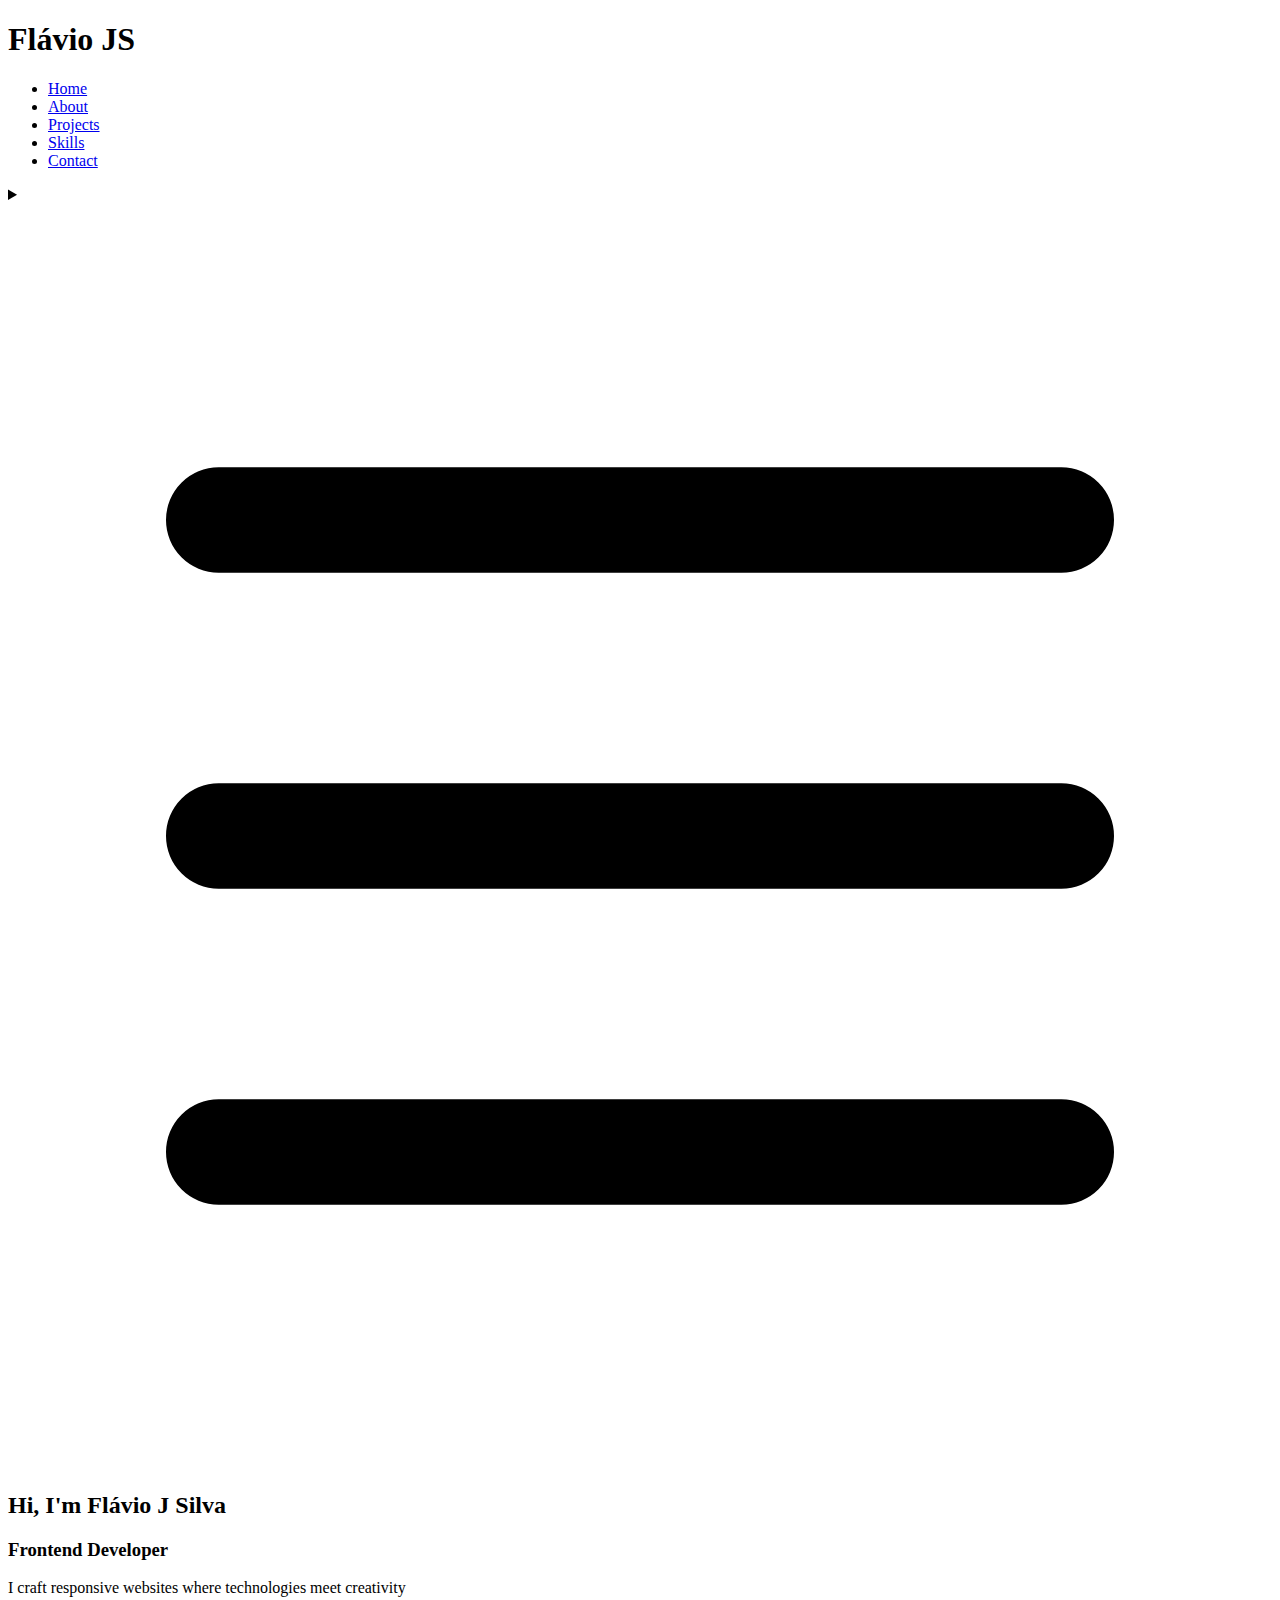
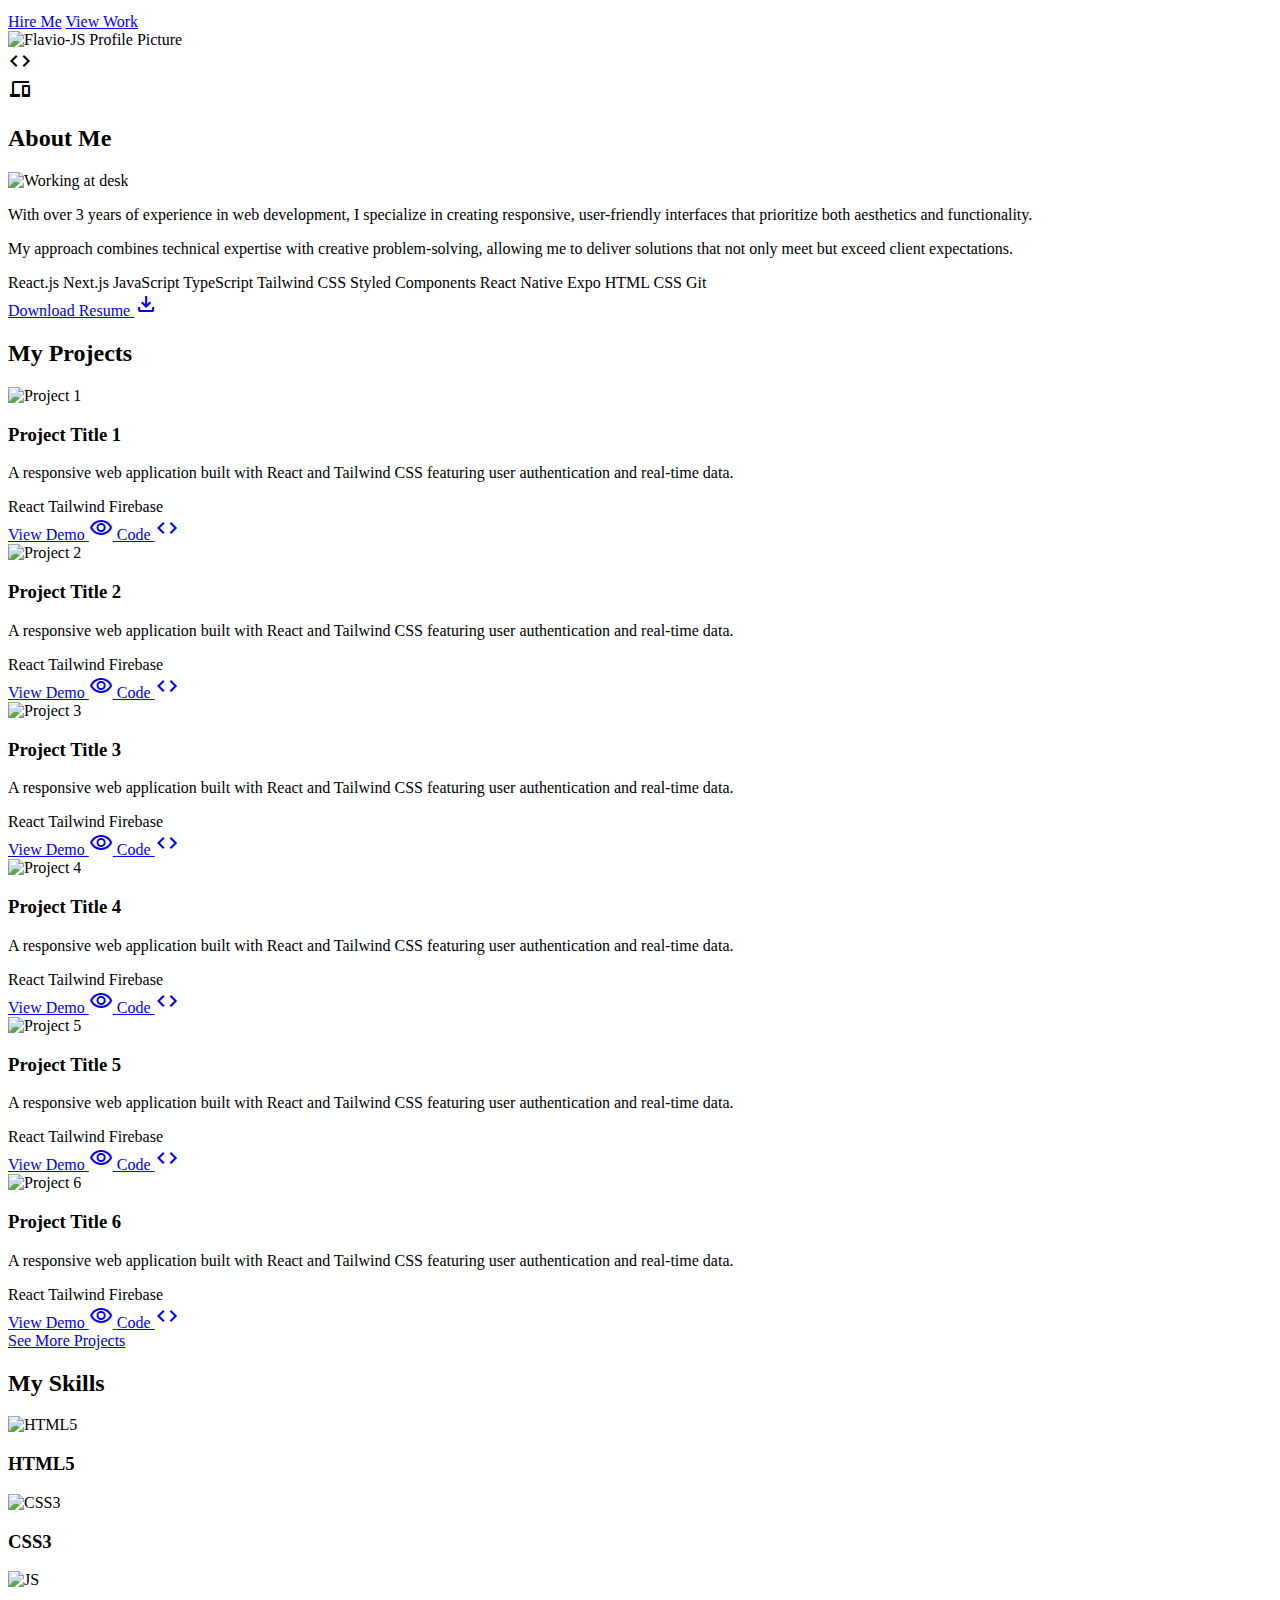
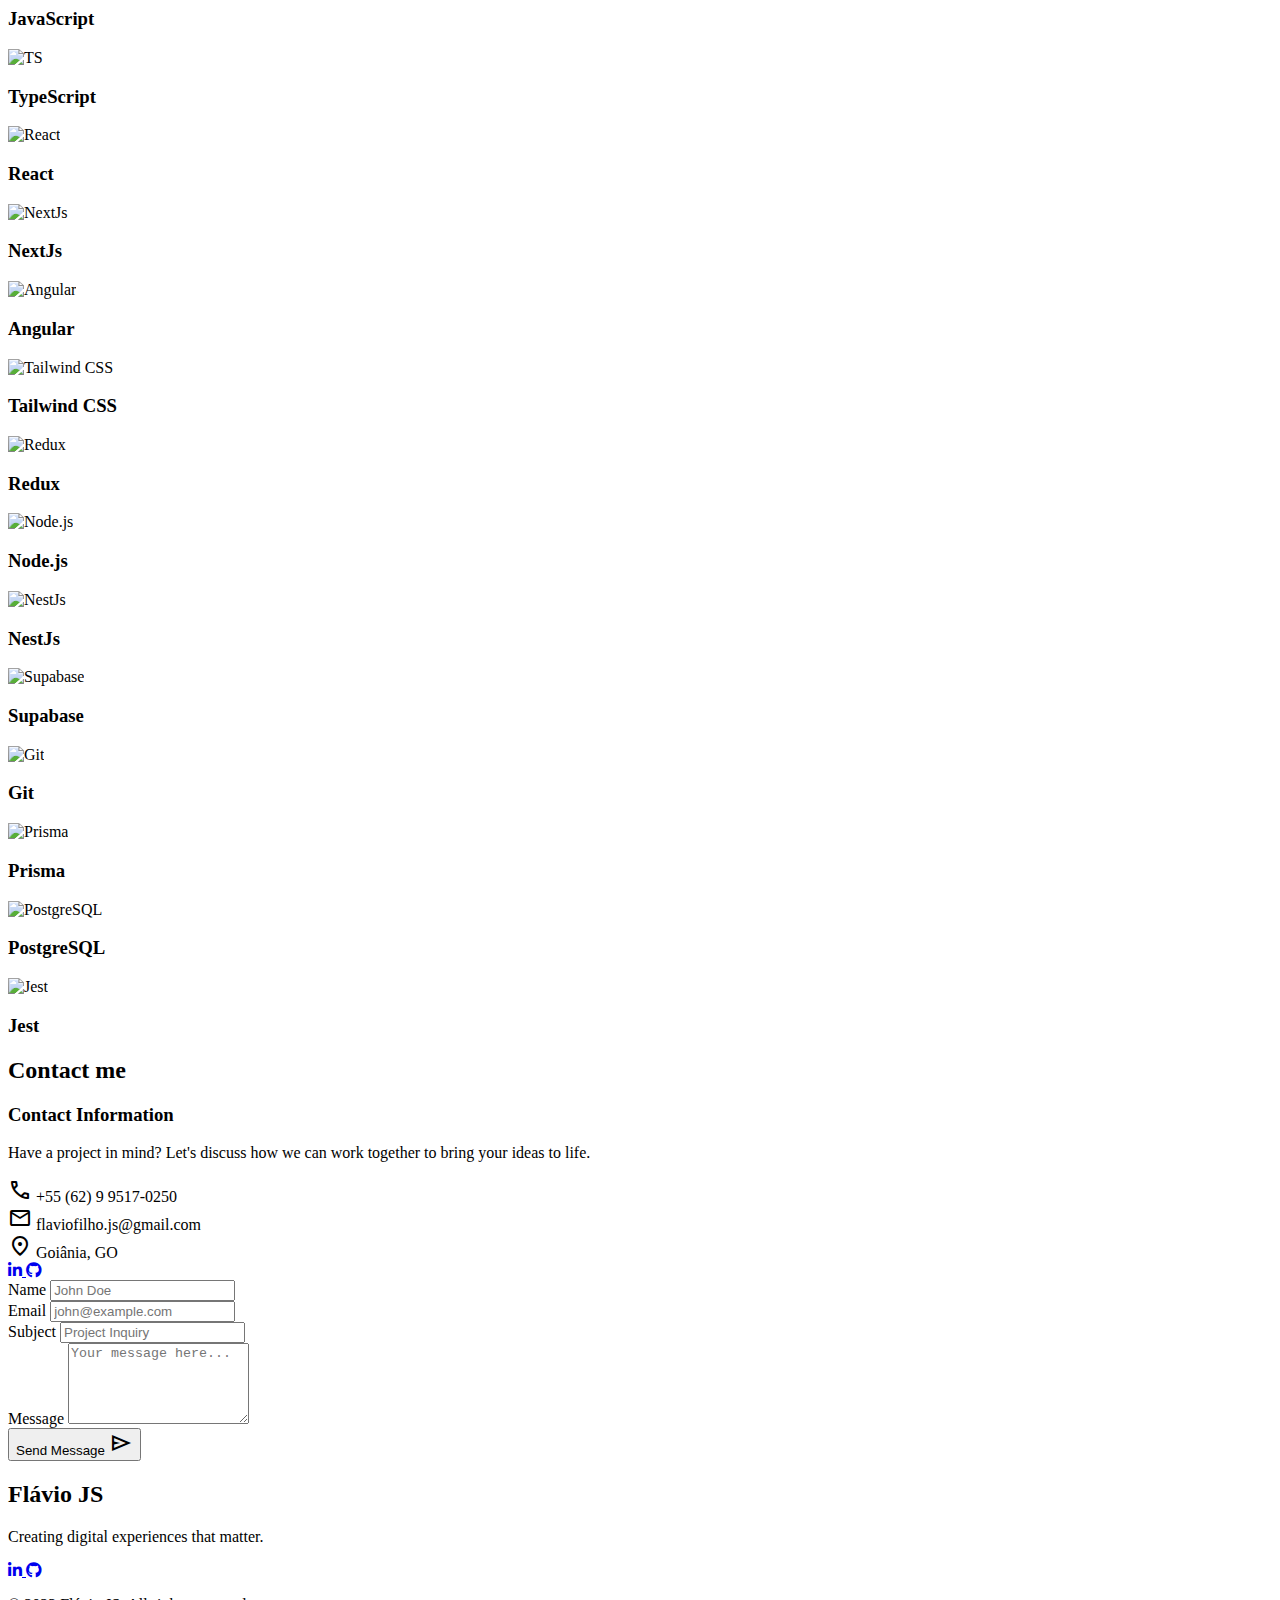
==== portfolio/index.html @ 1dfef7bb "currículo" ====
<!DOCTYPE html>
<html lang="en">

<head>
    <meta charset="UTF-8" />
    <meta name="viewport" content="width=device-width, initial-scale=1.0" />
    <title>Flavio JS</title>
    <style>
        @import url(https://fonts.googleapis.com/css2?family=Lato&display=swap);
        @import url(https://fonts.googleapis.com/css2?family=Open+Sans&display=swap);
        @import url(https://fonts.googleapis.com/css2?family=Material+Symbols+Outlined:opsz,wght,FILL,GRAD@20..48,100..700,0..1,-50..200);
        @import url(https://cdnjs.cloudflare.com/ajax/libs/font-awesome/6.5.2/css/all.min.css);
    </style>
</head>

<body class="md:pt-16">
    <div id="webcrumbs">
        <div class="min-h-screen bg-gray-50 font-sans">
            <header class="md:bg-white md:shadow-sm fixed top-0 left-0 w-full z-50">
                <div class="container hidden md:flex mx-auto px-6 py-4 flex justify-between items-center">
                    <h1 class="text-2xl font-bold">Flávio <span class="text-indigo-600">JS</span></h1>
                    <nav>
                        <ul class="flex space-x-8">
                            <li>
                                <a href="#home" class="navbar-item" data-section="home">Home</a>
                            </li>
                            <li>
                                <a href="#about" class="navbar-item" data-section="about">About</a>
                            </li>
                            <li>
                                <a href="#projects" class="navbar-item" data-section="projects">Projects</a>
                            </li>
                            <li>
                                <a href="#skills" class="navbar-item" data-section="skills">Skills</a>
                            </li>
                            <li>
                                <a href="#contact" class="navbar-item" data-section="contact">Contact</a>
                            </li>
                        </ul>
                    </nav>
                </div>

                <div class="md:hidden">
                    <details class="flex justify-end">
                        <summary class="list-none flex justify-end items-center p-2 cursor-pointer focus:outline-none">
                            <div
                                class="button-menu flex items-center justify-center p-2 rounded-full bg-gray-200 hover:bg-gray-300">
                                <svg class="w-6 h-6" fill="none" stroke="currentColor" viewBox="0 0 24 24">
                                    <path stroke-linecap="round" stroke-linejoin="round" stroke-width="2"
                                        d="M4 6h16M4 12h16M4 18h16">
                                    </path>
                                </svg>
                            </div>
                        </summary>
                        <div class="absolute right-0 top-16 w-48 bg-white rounded-md shadow-lg p-4 z-50">
                            <nav>
                                <ul class="flex flex-col gap-y-8">
                                    <li><a href="#home" class="navbar-item" data-section="home">Home</a></li>
                                    <li><a href="#about" class="navbar-item" data-section="about">About</a></li>
                                    <li><a href="#projects" class="navbar-item" data-section="projects">Projects</a>
                                    </li>
                                    <li><a href="#skills" class="navbar-item" data-section="skills">Skills</a></li>
                                    <li><a href="#contact" class="navbar-item" data-section="contact">Contact</a></li>
                                </ul>
                            </nav>
                        </div>
                    </details>
                </div>
            </header>
            <section id="home" class="py-20 bg-gradient-to-br from-indigo-50 to-blue-50">
                <div class="container mx-auto px-6 flex flex-col md:flex-row items-center">
                    <div class="md:w-1/2 mb-10 md:mb-0">
                        <h2 class="text-5xl font-bold mb-6">
                            Hi, I&#x27;m <span class="text-indigo-600">Flávio J Silva</span>
                        </h2>
                        <h3 class="text-2xl font-semibold mb-4">Frontend Developer</h3>
                        <p class="text-gray-600 mb-8 text-lg">
                            I craft responsive websites where technologies meet creativity
                        </p>
                        <div class="flex space-x-4">
                            <a href="#contact" class="button-primary">Hire
                                Me</a>
                            <a href="#projects" class="button-outline">View
                                Work</a>
                        </div>
                    </div>
                    <div class="md:w-1/2 relative">
                        <div class="profile-picture-container">
                            <img src="https://github.com/Flavio-JS.png" alt="Flavio-JS Profile Picture"
                                class="w-full h-full object-cover" />
                        </div>
                        <div class="floating-icon top-0 right-0 -mr-4 mt-10 rotate-12">
                            <span class="material-symbols-outlined text-indigo-600 text-3xl">code</span>
                        </div>
                        <div class="floating-icon bottom-0 left-0 -ml-4 mb-10 -rotate-12">
                            <span class="material-symbols-outlined text-indigo-600 text-3xl">devices</span>
                        </div>
                    </div>
                </div>
            </section>
            <section id="about" class="py-20">
                <div class="container mx-auto px-6">
                    <h2 class="text-4xl font-bold mb-16 text-center">About Me</h2>
                    <div class="flex flex-col md:flex-row items-center">
                        <div class="md:w-1/2 mb-10 md:mb-0">
                            <img src="https://images.unsplash.com/photo-1498050108023-c5249f4df085"
                                alt="Working at desk"
                                class="rounded-lg shadow-xl transform hover:scale-105 transition-transform duration-300" />
                        </div>
                        <div class="md:w-1/2 md:pl-10">
                            <p class="mb-6 text-lg">
                                With over 3 years of experience in web development, I specialize in creating
                                responsive, user-friendly interfaces that prioritize both aesthetics and
                                functionality.
                            </p>
                            <p class="mb-8 text-lg">
                                My approach combines technical expertise with creative problem-solving, allowing me
                                to deliver solutions that not only meet but exceed client expectations.
                            </p>
                            <div class="flex flex-wrap mb-8">
                                <span class="technology-tag">React.js</span>
                                <span class="technology-tag">Next.js</span>
                                <span class="technology-tag">JavaScript</span>
                                <span class="technology-tag">TypeScript</span>
                                <span class="technology-tag">Tailwind CSS</span>
                                <span class="technology-tag">Styled Components</span>
                                <span class="technology-tag">React Native</span>
                                <span class="technology-tag">Expo</span>
                                <span class="technology-tag">HTML</span>
                                <span class="technology-tag">CSS</span>
                                <span class="technology-tag">Git</span>
                            </div>
                            <a href="/Flavio Jeronimo da Silva Filho CV Português.pdf" download="Flavio-JS-CV.pdf"
                                class="inline-flex items-center text-indigo-600 font-semibold hover:text-indigo-800 transition-colors duration-300 group">
                                Download Resume
                                <span
                                    class="material-symbols-outlined ml-2 group-hover:translate-x-1 transition-transform duration-300">
                                    download
                                </span>
                            </a>
                        </div>
                    </div>
                </div>
            </section>
            <section id="projects" class="py-20 bg-gray-100">
                <div class="container mx-auto px-6">
                    <h2 class="text-4xl font-bold mb-16 text-center">My Projects</h2>
                    <div class="grid grid-cols-1 md:grid-cols-2 lg:grid-cols-3 gap-8">
                        <div class="project-card">
                            <div class="h-48 overflow-hidden">
                                <img src="https://images.unsplash.com/photo-1582783041-1bd5e98?auto=format&amp;fit=crop&amp;w=500&amp;q=60"
                                    alt="Project 1"
                                    class="w-full h-full object-cover group-hover:scale-110 transition-transform duration-500" />
                            </div>
                            <div class="p-6">
                                <h3 class="font-bold text-xl mb-2">Project Title 1</h3>
                                <p class="text-gray-600 mb-4">
                                    A responsive web application built with React and Tailwind CSS featuring user
                                    authentication and real-time data.
                                </p>
                                <div class="flex flex-wrap mb-4">
                                    <span class="project-technology-tag">React</span>
                                    <span class="project-technology-tag">Tailwind</span>
                                    <span class="project-technology-tag">Firebase</span>
                                </div>
                                <div class="flex justify-between">
                                    <a href="#" class="button-ghost">
                                        View Demo <span class="material-symbols-outlined ml-1">visibility</span>
                                    </a>
                                    <a href="#" class="button-ghost">
                                        Code <span class="material-symbols-outlined ml-1">code</span>
                                    </a>
                                </div>
                            </div>
                        </div>
                        <div class="project-card">
                            <div class="h-48 overflow-hidden">
                                <img src="https://images.unsplash.com/photo-1582783042-2bd5e98?auto=format&amp;fit=crop&amp;w=500&amp;q=60"
                                    alt="Project 2"
                                    class="w-full h-full object-cover group-hover:scale-110 transition-transform duration-500" />
                            </div>
                            <div class="p-6">
                                <h3 class="font-bold text-xl mb-2">Project Title 2</h3>
                                <p class="text-gray-600 mb-4">
                                    A responsive web application built with React and Tailwind CSS featuring user
                                    authentication and real-time data.
                                </p>
                                <div class="flex flex-wrap mb-4">
                                    <span class="project-technology-tag">React</span>
                                    <span class="project-technology-tag">Tailwind</span>
                                    <span class="project-technology-tag">Firebase</span>
                                </div>
                                <div class="flex justify-between">
                                    <a href="#" class="button-ghost">
                                        View Demo <span class="material-symbols-outlined ml-1">visibility</span>
                                    </a>
                                    <a href="#" class="button-ghost">
                                        Code <span class="material-symbols-outlined ml-1">code</span>
                                    </a>
                                </div>
                            </div>
                        </div>
                        <div class="project-card">
                            <div class="h-48 overflow-hidden">
                                <img src="https://images.unsplash.com/photo-1582783043-3bd5e98?auto=format&amp;fit=crop&amp;w=500&amp;q=60"
                                    alt="Project 3"
                                    class="w-full h-full object-cover group-hover:scale-110 transition-transform duration-500" />
                            </div>
                            <div class="p-6">
                                <h3 class="font-bold text-xl mb-2">Project Title 3</h3>
                                <p class="text-gray-600 mb-4">
                                    A responsive web application built with React and Tailwind CSS featuring user
                                    authentication and real-time data.
                                </p>
                                <div class="flex flex-wrap mb-4">
                                    <span class="project-technology-tag">React</span>
                                    <span class="project-technology-tag">Tailwind</span>
                                    <span class="project-technology-tag">Firebase</span>
                                </div>
                                <div class="flex justify-between">
                                    <a href="#" class="button-ghost">
                                        View Demo <span class="material-symbols-outlined ml-1">visibility</span>
                                    </a>
                                    <a href="#" class="button-ghost">
                                        Code <span class="material-symbols-outlined ml-1">code</span>
                                    </a>
                                </div>
                            </div>
                        </div>
                        <div class="project-card">
                            <div class="h-48 overflow-hidden">
                                <img src="https://images.unsplash.com/photo-1582783044-4bd5e98?auto=format&amp;fit=crop&amp;w=500&amp;q=60"
                                    alt="Project 4"
                                    class="w-full h-full object-cover group-hover:scale-110 transition-transform duration-500" />
                            </div>
                            <div class="p-6">
                                <h3 class="font-bold text-xl mb-2">Project Title 4</h3>
                                <p class="text-gray-600 mb-4">
                                    A responsive web application built with React and Tailwind CSS featuring user
                                    authentication and real-time data.
                                </p>
                                <div class="flex flex-wrap mb-4">
                                    <span class="project-technology-tag">React</span>
                                    <span class="project-technology-tag">Tailwind</span>
                                    <span class="project-technology-tag">Firebase</span>
                                </div>
                                <div class="flex justify-between">
                                    <a href="#" class="button-ghost">
                                        View Demo <span class="material-symbols-outlined ml-1">visibility</span>
                                    </a>
                                    <a href="#" class="button-ghost">
                                        Code <span class="material-symbols-outlined ml-1">code</span>
                                    </a>
                                </div>
                            </div>
                        </div>
                        <div class="project-card">
                            <div class="h-48 overflow-hidden">
                                <img src="https://images.unsplash.com/photo-1582783045-5bd5e98?auto=format&amp;fit=crop&amp;w=500&amp;q=60"
                                    alt="Project 5"
                                    class="w-full h-full object-cover group-hover:scale-110 transition-transform duration-500" />
                            </div>
                            <div class="p-6">
                                <h3 class="font-bold text-xl mb-2">Project Title 5</h3>
                                <p class="text-gray-600 mb-4">
                                    A responsive web application built with React and Tailwind CSS featuring user
                                    authentication and real-time data.
                                </p>
                                <div class="flex flex-wrap mb-4">
                                    <span class="project-technology-tag">React</span>
                                    <span class="project-technology-tag">Tailwind</span>
                                    <span class="project-technology-tag">Firebase</span>
                                </div>
                                <div class="flex justify-between">
                                    <a href="#" class="button-ghost">
                                        View Demo <span class="material-symbols-outlined ml-1">visibility</span>
                                    </a>
                                    <a href="#" class="button-ghost">
                                        Code <span class="material-symbols-outlined ml-1">code</span>
                                    </a>
                                </div>
                            </div>
                        </div>
                        <div class="project-card">
                            <div class="h-48 overflow-hidden">
                                <img src="https://images.unsplash.com/photo-1582783046-6bd5e98?auto=format&amp;fit=crop&amp;w=500&amp;q=60"
                                    alt="Project 6"
                                    class="w-full h-full object-cover group-hover:scale-110 transition-transform duration-500" />
                            </div>
                            <div class="p-6">
                                <h3 class="font-bold text-xl mb-2">Project Title 6</h3>
                                <p class="text-gray-600 mb-4">
                                    A responsive web application built with React and Tailwind CSS featuring user
                                    authentication and real-time data.
                                </p>
                                <div class="flex flex-wrap mb-4">
                                    <span class="project-technology-tag">React</span>
                                    <span class="project-technology-tag">Tailwind</span>
                                    <span class="project-technology-tag">Firebase</span>
                                </div>
                                <div class="flex justify-between">
                                    <a href="#" class="button-ghost">
                                        View Demo <span class="material-symbols-outlined ml-1">visibility</span>
                                    </a>
                                    <a href="#" class="button-ghost">
                                        Code <span class="material-symbols-outlined ml-1">code</span>
                                    </a>
                                </div>
                            </div>
                        </div>
                    </div>
                    <div class="text-center mt-12">
                        <a href="#" class="inline-block button-primary">
                            See More Projects
                        </a>
                    </div>
                </div>
            </section>
            <section id="skills" class="py-20">
                <div class="container mx-auto px-6">
                    <h2 class="text-4xl font-bold mb-16 text-center">My Skills</h2>
                    <div class="grid grid-cols-2 md:grid-cols-3 lg:grid-cols-4 gap-6">
                        <div class="skill-card">
                            <div class="skill-icon-container">
                                <img src="https://cdn.jsdelivr.net/gh/devicons/devicon/icons/html5/html5-original.svg"
                                    class="w-8 h-8" alt="HTML5">
                            </div>
                            <h3 class="skill-name">HTML5</h3>
                        </div>
                        <div class="skill-card">
                            <div class="skill-icon-container">
                                <img src="https://cdn.jsdelivr.net/gh/devicons/devicon/icons/css3/css3-original.svg"
                                    class="w-8 h-8" alt="CSS3">
                            </div>
                            <h3 class="skill-name">CSS3</h3>
                        </div>
                        <div class="skill-card">
                            <div class="skill-icon-container">
                                <img src="https://cdn.jsdelivr.net/gh/devicons/devicon@latest/icons/javascript/javascript-original.svg"
                                    class="w-8 h-8" alt="JS">
                            </div>
                            <h3 class="skill-name">JavaScript</h3>
                        </div>
                        <div class="skill-card">
                            <div class="skill-icon-container">
                                <img src="https://cdn.jsdelivr.net/gh/devicons/devicon@latest/icons/typescript/typescript-original.svg"
                                    class="w-8 h-8" alt="TS">
                            </div>
                            <h3 class="skill-name">TypeScript</h3>
                        </div>
                        <div class="skill-card">
                            <div class="skill-icon-container">
                                <img src="https://cdn.jsdelivr.net/gh/devicons/devicon@latest/icons/react/react-original.svg"
                                    class="w-8 h-8" alt="React">
                            </div>
                            <h3 class="skill-name">React</h3>
                        </div>
                        <div class="skill-card">
                            <div class="skill-icon-container">
                                <img src="https://cdn.jsdelivr.net/gh/devicons/devicon@latest/icons/nextjs/nextjs-original.svg"
                                    class="w-8 h-8" alt="NextJs">
                            </div>
                            <h3 class="skill-name">NextJs</h3>
                        </div>
                        <div class="skill-card">
                            <div class="skill-icon-container">
                                <img src="https://cdn.jsdelivr.net/gh/devicons/devicon@latest/icons/angularjs/angularjs-original.svg"
                                    class="w-8 h-8" alt="Angular">
                            </div>
                            <h3 class="skill-name">Angular</h3>
                        </div>
                        <div class="skill-card">
                            <div class="skill-icon-container">
                                <img src="https://cdn.jsdelivr.net/gh/devicons/devicon@latest/icons/tailwindcss/tailwindcss-original.svg"
                                    class="w-8 h-8" alt="Tailwind CSS">
                            </div>
                            <h3 class="skill-name">Tailwind CSS</h3>
                        </div>
                        <div class="skill-card">
                            <div class="skill-icon-container">
                                <img src="https://cdn.jsdelivr.net/gh/devicons/devicon@latest/icons/redux/redux-original.svg"
                                    class="w-8 h-8" alt="Redux">
                            </div>
                            <h3 class="skill-name">Redux</h3>
                        </div>
                        <div class="skill-card">
                            <div class="skill-icon-container">
                                <img src="https://cdn.jsdelivr.net/gh/devicons/devicon@latest/icons/nodejs/nodejs-original-wordmark.svg"
                                    class="w-8 h-8" alt="Node.js">
                            </div>
                            <h3 class="skill-name">Node.js</h3>
                        </div>
                        <div class="skill-card">
                            <div class="skill-icon-container">
                                <img src="https://cdn.jsdelivr.net/gh/devicons/devicon@latest/icons/nestjs/nestjs-original.svg"
                                    class="w-8 h-8" alt="NestJs">
                            </div>
                            <h3 class="skill-name">NestJs</h3>
                        </div>
                        <div class="skill-card">
                            <div class="skill-icon-container">
                                <img src="https://cdn.jsdelivr.net/gh/devicons/devicon@latest/icons/supabase/supabase-original.svg"
                                    class="w-8 h-8" alt="Supabase">
                            </div>
                            <h3 class="skill-name">Supabase</h3>
                        </div>
                        <div class="skill-card">
                            <div class="skill-icon-container">
                                <img src="https://cdn.jsdelivr.net/gh/devicons/devicon@latest/icons/git/git-original-wordmark.svg"
                                    class="w-8 h-8" alt="Git">
                            </div>
                            <h3 class="skill-name">Git</h3>
                        </div>
                        <div class="skill-card">
                            <div class="skill-icon-container">
                                <img src="https://cdn.jsdelivr.net/gh/devicons/devicon@latest/icons/prisma/prisma-original.svg"
                                    class="w-8 h-8" alt="Prisma">
                            </div>
                            <h3 class="skill-name">Prisma</h3>
                        </div>
                        <div class="skill-card">
                            <div class="skill-icon-container">
                                <img src="https://cdn.jsdelivr.net/gh/devicons/devicon@latest/icons/postgresql/postgresql-original.svg"
                                    class="w-8 h-8" alt="PostgreSQL">
                            </div>
                            <h3 class="skill-name">PostgreSQL</h3>
                        </div>
                        <div class="skill-card">
                            <div class="skill-icon-container">
                                <img src="https://cdn.jsdelivr.net/gh/devicons/devicon@latest/icons/jest/jest-plain.svg"
                                    class="w-8 h-8" alt="Jest">
                            </div>
                            <h3 class="skill-name">Jest</h3>
                        </div>
                    </div>
                </div>
            </section>
            <section id="contact" class="py-20 bg-indigo-50">
                <div class="container mx-auto px-6">
                    <h2 class="text-4xl font-bold mb-16 text-center">Contact me</h2>
                    <div class="flex flex-col md:flex-row shadow-2xl rounded-2xl overflow-hidden">
                        <div class="md:w-1/2 bg-indigo-600 p-10 text-white">
                            <h3 class="text-2xl font-bold mb-6">Contact Information</h3>
                            <p class="mb-8">
                                Have a project in mind? Let&#x27;s discuss how we can work together to bring your
                                ideas to life.
                            </p>
                            <div class="space-y-6">
                                <div class="flex items-center">
                                    <span class="material-symbols-outlined mr-4">phone</span>
                                    <span>+55 (62) 9 9517-0250</span>
                                </div>
                                <div class="flex items-center">
                                    <span class="material-symbols-outlined mr-4">mail</span>
                                    <span>flaviofilho.js@gmail.com</span>
                                </div>
                                <div class="flex items-center">
                                    <span class="material-symbols-outlined mr-4">location_on</span>
                                    <span>Goiânia, GO</span>
                                </div>
                            </div>
                            <div class="mt-12">
                                <div class="flex space-x-4">
                                    <a href="https://linkedin.com/in/flavio-js" target="_blank"
                                        class="social-media-container">
                                        <i class="fa-brands fa-linkedin-in"></i>
                                    </a>
                                    <a href="https://github.com/Flavio-JS" target="_blank"
                                        class="social-media-container">
                                        <i class="fa-brands fa-github"></i>
                                    </a>
                                </div>
                            </div>
                        </div>
                        <div class="md:w-1/2 bg-white p-10">
                            <form id="whatsappForm">
                                <div class="grid grid-cols-1 md:grid-cols-2 gap-6 mb-6">
                                    <div>
                                        <label class="block mb-2 font-medium">Name</label>
                                        <input type="text" id="name" class="input-form" placeholder="John Doe"
                                            required />
                                    </div>
                                    <div>
                                        <label class="block mb-2 font-medium">Email</label>
                                        <input type="email" id="email" class="input-form" placeholder="john@example.com"
                                            required />
                                    </div>
                                </div>
                                <div class="mb-6">
                                    <label class="block mb-2 font-medium">Subject</label>
                                    <input type="text" id="subject" class="input-form" placeholder="Project Inquiry"
                                        required />
                                </div>
                                <div class="mb-6">
                                    <label class="block mb-2 font-medium">Message</label>
                                    <textarea id="message" rows="5" class="input-form"
                                        placeholder="Your message here..." required></textarea>
                                </div>
                                <button type="submit" class="button-primary w-full flex items-center justify-center">
                                    Send Message <span class="material-symbols-outlined ml-2">send</span>
                                </button>
                            </form>
                        </div>
                    </div>
                </div>
            </section>
            <footer class="bg-gray-900 text-white py-12">
                <div class="container mx-auto px-6">
                    <div class="flex flex-col md:flex-row justify-between items-center">
                        <div class="mb-6 md:mb-0">
                            <h2 class="text-2xl font-bold">Flávio <span class="text-indigo-600">JS</span></h2>
                            <p class="mt-2 text-gray-400">Creating digital experiences that matter.</p>
                        </div>
                        <div class="flex flex-col items-center md:items-end">
                            <div class="flex space-x-6 mb-4">
                                <a href="https://linkedin.com/in/flavio-js" target="_blank"
                                    class="hover:text-indigo-400 transition-colors duration-300">
                                    <i class="fa-brands fa-linkedin-in text-xl"></i>
                                </a>
                                <a href="https://github.com/Flavio-JS" target="_blank"
                                    class="hover:text-indigo-400 transition-colors duration-300">
                                    <i class="fa-brands fa-github text-xl"></i>
                                </a>
                            </div>
                            <p class="text-gray-400">© 2023 Flávio JS. All rights reserved.</p>
                        </div>
                    </div>
                </div>
            </footer>
        </div>
    </div>

    <script src="https://cdn.tailwindcss.com"></script>

    <script>
        document.addEventListener("DOMContentLoaded", function () {
            const sections = document.querySelectorAll("section");
            const navLinks = document.querySelectorAll(".navbar-item");

            function setActiveSection() {
                let scrollY = window.scrollY;

                sections.forEach((section) => {
                    const sectionTop = section.offsetTop - 80; // Ajuste para o cabeçalho fixo
                    const sectionHeight = section.offsetHeight;
                    const sectionId = section.getAttribute("id");

                    if (scrollY >= sectionTop && scrollY < sectionTop + sectionHeight) {
                        navLinks.forEach((link) => {
                            link.classList.remove("text-indigo-600");
                            if (link.getAttribute("data-section") === sectionId) {
                                link.classList.add("text-indigo-600");
                            }
                        });
                    }
                });
            }

            window.addEventListener("scroll", setActiveSection);
            setActiveSection();
        });
    </script>

    <script>
        document.getElementById("whatsappForm").addEventListener("submit", function (event) {
            event.preventDefault();

            const name = document.getElementById("name").value;
            const email = document.getElementById("email").value;
            const subject = document.getElementById("subject").value;
            const message = document.getElementById("message").value;

            const whatsappMessage = `Olá, meu nome é ${name}!\n\n📧 Email: ${email}\n📌 Assunto: ${subject}\n📝 Mensagem: ${message}`;

            const phoneNumber = "556295170250";

            const whatsappURL = `https://api.whatsapp.com/send?phone=${phoneNumber}&text=${encodeURIComponent(whatsappMessage)}`;

            window.open(whatsappURL, "_blank");
        });
    </script>

    <script>
        function applyTailwindClasses({ componentClassName, componentStyle }) {
            const elements = document.getElementsByClassName(componentClassName);
            const classesToAdd = componentStyle;

            for (let element of elements) {
                element.classList.add(...classesToAdd);
            }
        }

        document.addEventListener("DOMContentLoaded", function () {
            applyTailwindClasses({
                componentClassName: "navbar-item",
                componentStyle: ["hover:text-indigo-600", "transition-colors", "duration-300"]
            });

            applyTailwindClasses({
                componentClassName: "button-primary",
                componentStyle: [
                    "bg-indigo-600", "text-white", "py-3", "px-8", "rounded-lg",
                    "shadow-lg", "hover:bg-indigo-700", "transform", "hover:-translate-y-1",
                    "transition-all", "duration-300"
                ]
            });

            applyTailwindClasses({
                componentClassName: "button-menu",
                componentStyle: [
                    "bg-indigo-600", "text-white", "py-3", "px-3", "rounded-lg",
                    "shadow-lg", "hover:bg-indigo-700", "transform", "duration-300"
                ]
            });

            applyTailwindClasses({
                componentClassName: "button-outline",
                componentStyle: [
                    "border-2", "border-indigo-600", "py-3", "px-8", "rounded-lg", "hover:bg-indigo-50",
                    "transform", "hover:-translate-y-1", "transition-all", "duration-300"
                ]
            });

            applyTailwindClasses({
                componentClassName: "floating-icon",
                componentStyle: [
                    "absolute", "bg-white", "p-3", "rounded-lg", "shadow-lg", "transform", "hover:rotate-0",
                    "transition-transform", "duration-300"
                ]
            });

            applyTailwindClasses({
                componentClassName: "technology-tag",
                componentStyle: [
                    "bg-indigo-100", "text-indigo-800", "rounded-full", "px-4", "py-2", "text-sm",
                    "mr-3", "mb-3", "hover:bg-indigo-200", "transition-colors", "duration-300"
                ]
            });

            applyTailwindClasses({
                componentClassName: "project-card",
                componentStyle: [
                    "bg-white", "rounded-xl", "overflow-hidden", "shadow-lg", "group",
                    "hover:shadow-xl", "transition-all", "duration-300", "transform", "hover:-translate-y-2"
                ]
            });

            applyTailwindClasses({
                componentClassName: "project-technology-tag",
                componentStyle: [
                    "bg-indigo-100", "text-indigo-800", "rounded-full", "px-3", "py-1", "text-xs",
                    "mr-2", "mb-2"
                ]
            });

            applyTailwindClasses({
                componentClassName: "button-ghost",
                componentStyle: [
                    "text-indigo-600", "font-medium", "flex", "items-center", "hover:text-indigo-800",
                    "transition-colors", "duration-300"
                ]
            });

            applyTailwindClasses({
                componentClassName: "skill-card",
                componentStyle: [
                    "bg-white", "p-6", "rounded-xl", "shadow-md", "hover:shadow-lg", "transition-all",
                    "duration-300", "transform", "hover:-translate-y-1", "group"
                ]
            });

            applyTailwindClasses({
                componentClassName: "skill-icon-container",
                componentStyle: [
                    "w-16", "h-16", "bg-indigo-100", "rounded-full", "flex", "items-center", "justify-center",
                    "mb-4", "mx-auto", "group-hover:bg-indigo-200", "transition-colors", "duration-300"
                ]
            });

            applyTailwindClasses({
                componentClassName: "skill-name",
                componentStyle: [
                    "text-xl", "font-semibold", "text-center"
                ]
            });

            applyTailwindClasses({
                componentClassName: "input-form",
                componentStyle: [
                    "w-full", "px-4", "py-3", "border", "border-gray-300", "rounded-lg", "focus:ring-2",
                    "focus:ring-indigo-600", "focus:border-transparent", "outline-none", "transition-all",
                    "duration-300"
                ]
            });

            applyTailwindClasses({
                componentClassName: "social-media-container",
                componentStyle: [
                    "w-10", "h-10", "rounded-full", "bg-indigo-700", "flex", "items-center", "justify-center",
                    "hover:bg-indigo-800", "transition-colors", "duration-300"
                ]
            });

            applyTailwindClasses({
                componentClassName: "profile-picture-container",
                componentStyle: [
                    "relative", "z-10", "w-80", "h-80", "mx-auto", "bg-indigo-600", "rounded-full",
                    "overflow-hidden", "border-8", "border-white", "shadow-xl", "transform", "hover:scale-105",
                    "transition-transform", "duration-300"
                ]
            });
        });
    </script>
</body>

</html>
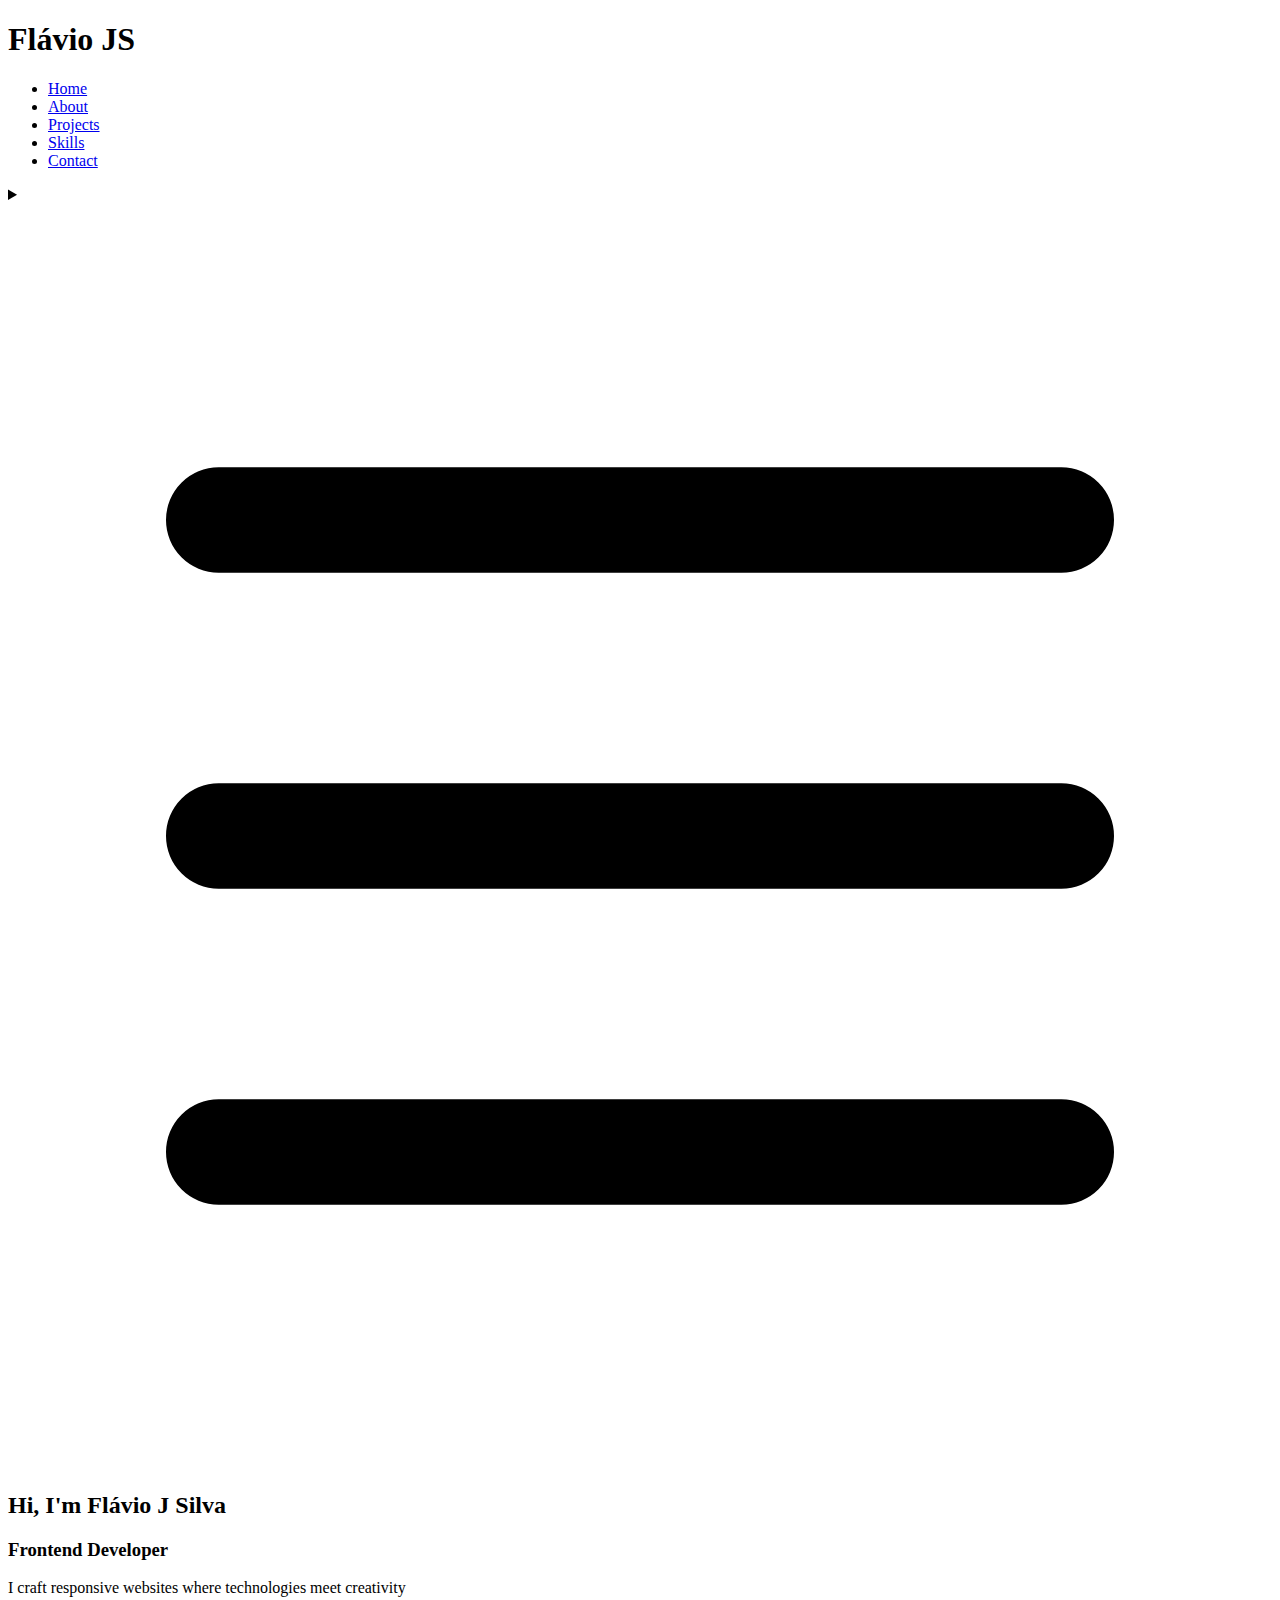
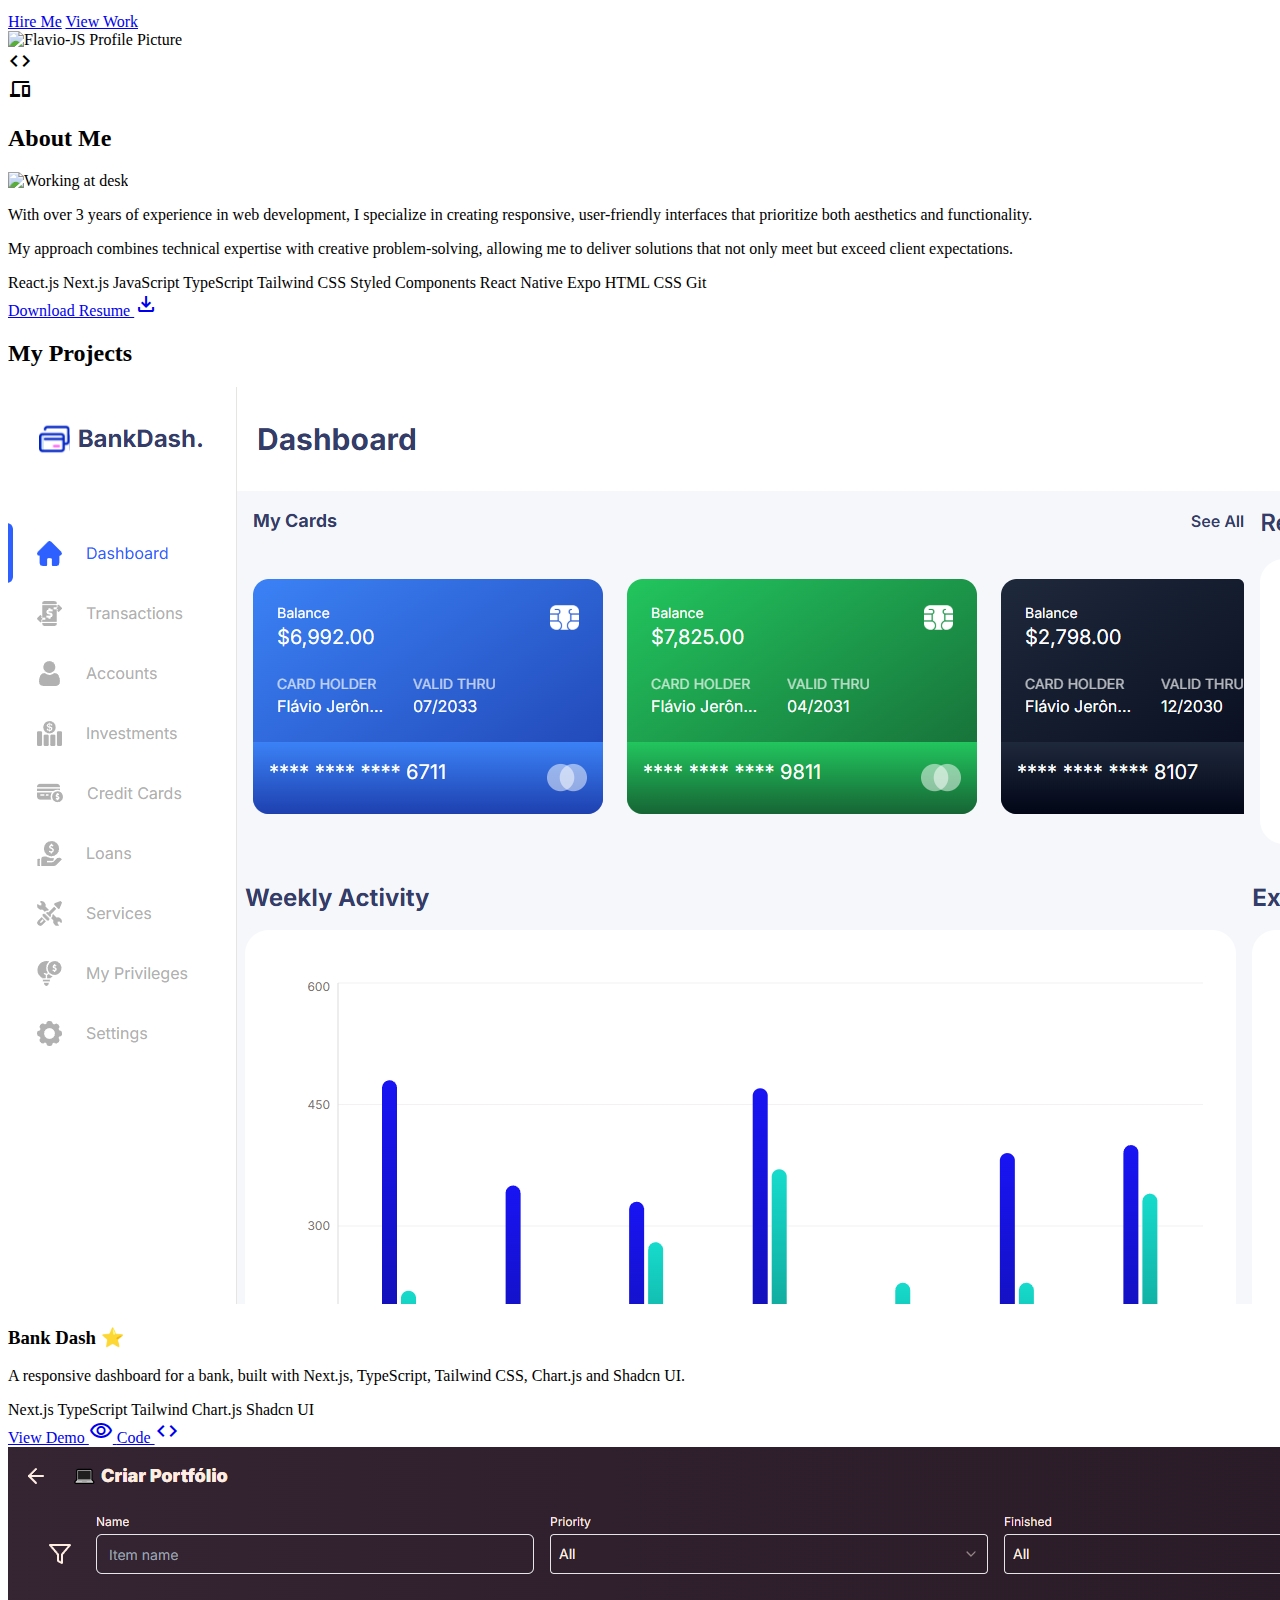
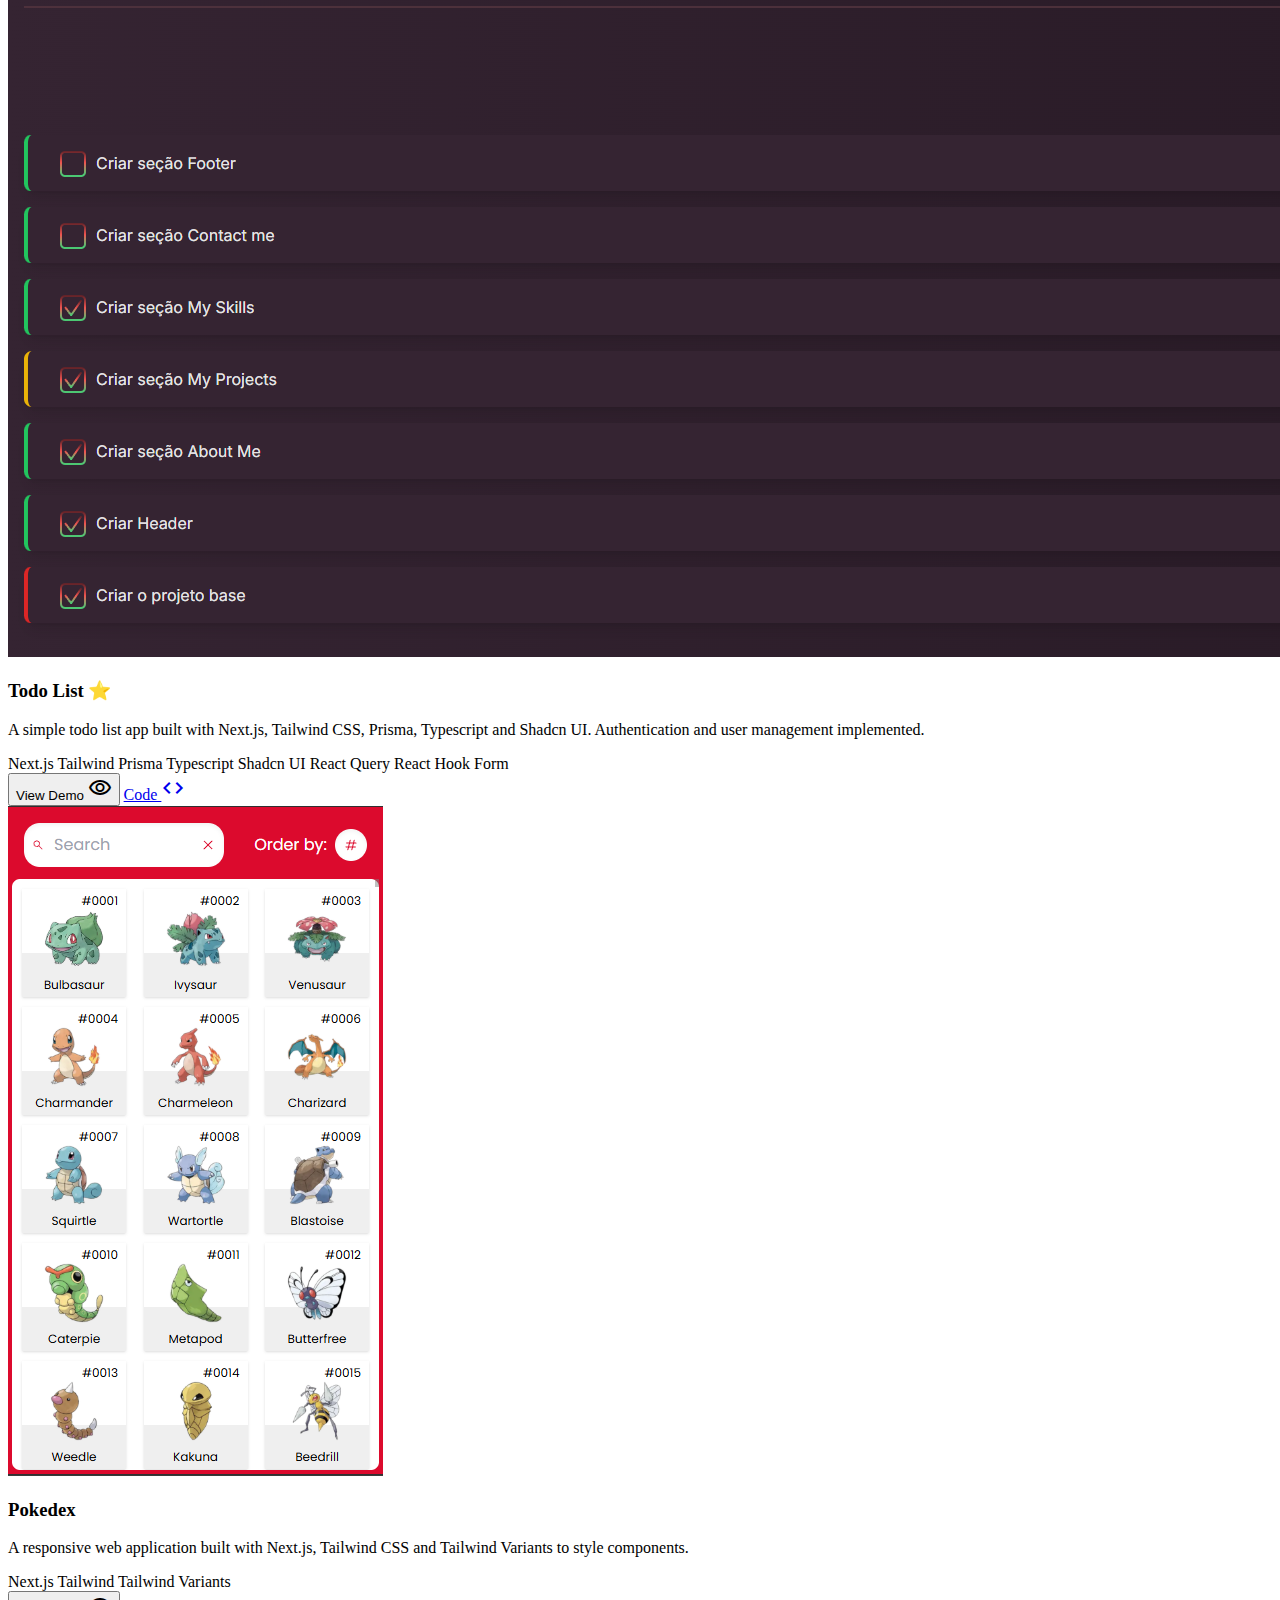
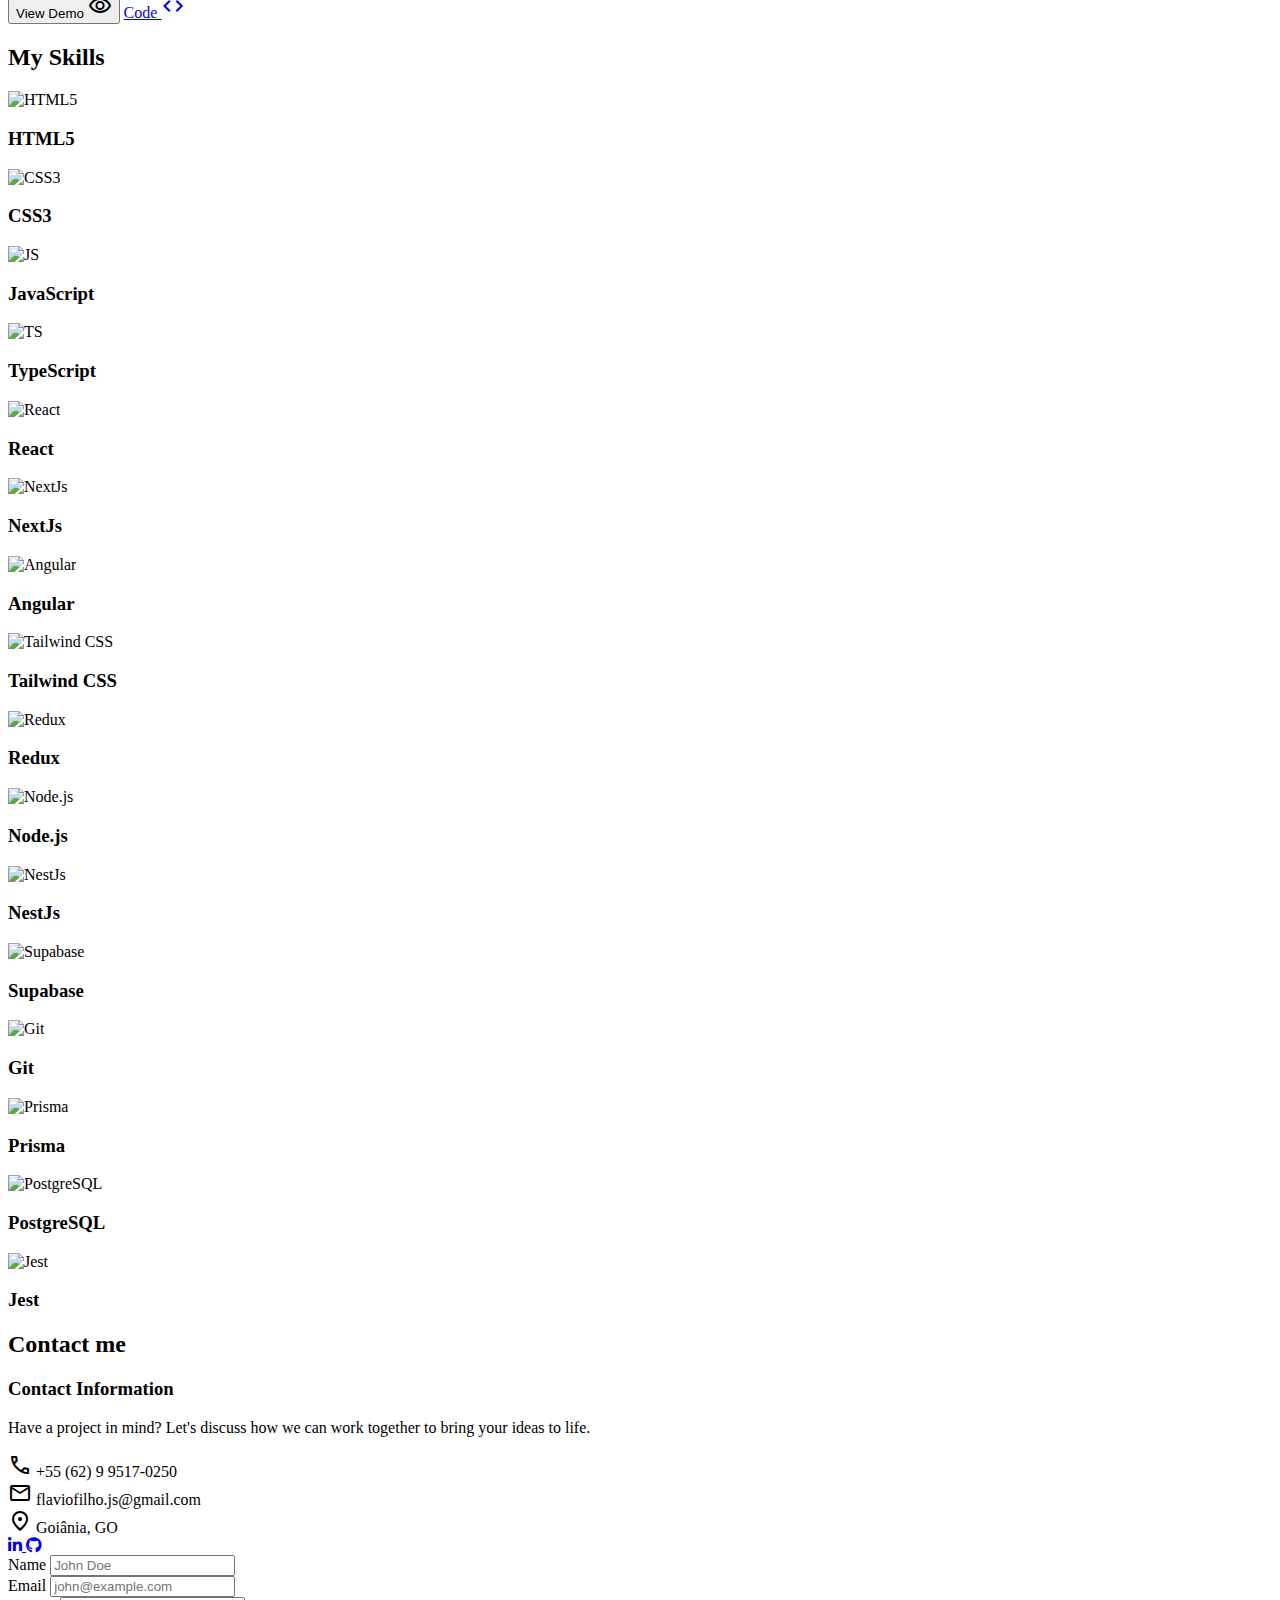
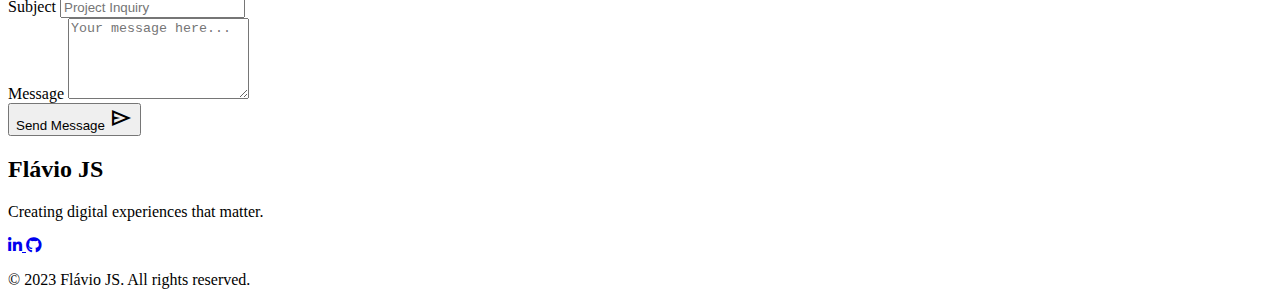
==== commit afa01313: "finished portfolio" ====
--- a/portfolio/index.html
+++ b/portfolio/index.html
@@ -105,7 +105,7 @@
                         <div class="md:w-1/2 mb-10 md:mb-0">
                             <img src="https://images.unsplash.com/photo-1498050108023-c5249f4df085"
                                 alt="Working at desk"
-                                class="rounded-lg shadow-xl transform hover:scale-105 transition-transform duration-300" />
+                                class="rounded-xl shadow-xl transform hover:scale-105 transition-transform duration-300" />
                         </div>
                         <div class="md:w-1/2 md:pl-10">
                             <p class="mb-6 text-lg">
@@ -130,7 +130,8 @@
                                 <span class="technology-tag">CSS</span>
                                 <span class="technology-tag">Git</span>
                             </div>
-                            <a href="/Flavio Jeronimo da Silva Filho CV Português.pdf" download="Flavio-JS-CV.pdf"
+                            <a href="assets/Flavio Jeronimo da Silva Filho CV Português.pdf"
+                                download="Flavio-JS-CV.pdf"
                                 class="inline-flex items-center text-indigo-600 font-semibold hover:text-indigo-800 transition-colors duration-300 group">
                                 Download Resume
                                 <span
@@ -148,26 +149,31 @@
                     <div class="grid grid-cols-1 md:grid-cols-2 lg:grid-cols-3 gap-8">
                         <div class="project-card">
                             <div class="h-48 overflow-hidden">
-                                <img src="https://images.unsplash.com/photo-1582783041-1bd5e98?auto=format&amp;fit=crop&amp;w=500&amp;q=60"
-                                    alt="Project 1"
+                                <img src="assets/imgs/bank-dash.png" alt="Bank Dash"
                                     class="w-full h-full object-cover group-hover:scale-110 transition-transform duration-500" />
                             </div>
                             <div class="p-6">
-                                <h3 class="font-bold text-xl mb-2">Project Title 1</h3>
+                                <h3 class="font-bold text-xl mb-2">Bank Dash ⭐</h3>
                                 <p class="text-gray-600 mb-4">
-                                    A responsive web application built with React and Tailwind CSS featuring user
-                                    authentication and real-time data.
+                                    A responsive dashboard for a bank, built with Next.js, TypeScript, Tailwind CSS,
+                                    Chart.js and
+                                    Shadcn UI.
                                 </p>
                                 <div class="flex flex-wrap mb-4">
-                                    <span class="project-technology-tag">React</span>
+                                    <span class="project-technology-tag">Next.js</span>
+                                    <span class="project-technology-tag">TypeScript</span>
                                     <span class="project-technology-tag">Tailwind</span>
-                                    <span class="project-technology-tag">Firebase</span>
+                                    <span class="project-technology-tag">Chart.js</span>
+                                    <span class="project-technology-tag">Shadcn UI</span>
                                 </div>
                                 <div class="flex justify-between">
-                                    <a href="#" class="button-ghost">
+                                    <a class="button-ghost"
+                                        href="https://bankdash-frontend-73qrl5l1s-flaviojs-projects.vercel.app/dashboard"
+                                        target="_blank">
                                         View Demo <span class="material-symbols-outlined ml-1">visibility</span>
                                     </a>
-                                    <a href="#" class="button-ghost">
+                                    <a class="button-ghost" href="https://github.com/Flavio-JS/bankdash-frontend"
+                                        target="_blank">
                                         Code <span class="material-symbols-outlined ml-1">code</span>
                                     </a>
                                 </div>
@@ -175,26 +181,30 @@
                         </div>
                         <div class="project-card">
                             <div class="h-48 overflow-hidden">
-                                <img src="https://images.unsplash.com/photo-1582783042-2bd5e98?auto=format&amp;fit=crop&amp;w=500&amp;q=60"
-                                    alt="Project 2"
+                                <img src="assets/imgs/to-do-list.png" alt="Todo List"
                                     class="w-full h-full object-cover group-hover:scale-110 transition-transform duration-500" />
                             </div>
                             <div class="p-6">
-                                <h3 class="font-bold text-xl mb-2">Project Title 2</h3>
+                                <h3 class="font-bold text-xl mb-2">Todo List ⭐</h3>
                                 <p class="text-gray-600 mb-4">
-                                    A responsive web application built with React and Tailwind CSS featuring user
-                                    authentication and real-time data.
+                                    A simple todo list app built with Next.js, Tailwind CSS, Prisma, Typescript and
+                                    Shadcn UI. Authentication and user management implemented.
                                 </p>
                                 <div class="flex flex-wrap mb-4">
-                                    <span class="project-technology-tag">React</span>
+                                    <span class="project-technology-tag">Next.js</span>
                                     <span class="project-technology-tag">Tailwind</span>
-                                    <span class="project-technology-tag">Firebase</span>
+                                    <span class="project-technology-tag">Prisma</span>
+                                    <span class="project-technology-tag">Typescript</span>
+                                    <span class="project-technology-tag">Shadcn UI</span>
+                                    <span class="project-technology-tag">React Query</span>
+                                    <span class="project-technology-tag">React Hook Form</span>
                                 </div>
                                 <div class="flex justify-between">
-                                    <a href="#" class="button-ghost">
+                                    <button class="button-ghost-disabled">
                                         View Demo <span class="material-symbols-outlined ml-1">visibility</span>
-                                    </a>
-                                    <a href="#" class="button-ghost">
+                                    </button>
+                                    <a class="button-ghost" href="https://github.com/Flavio-JS/to-do-list"
+                                        target="_blank">
                                         Code <span class="material-symbols-outlined ml-1">code</span>
                                     </a>
                                 </div>
@@ -202,117 +212,33 @@
                         </div>
                         <div class="project-card">
                             <div class="h-48 overflow-hidden">
-                                <img src="https://images.unsplash.com/photo-1582783043-3bd5e98?auto=format&amp;fit=crop&amp;w=500&amp;q=60"
-                                    alt="Project 3"
+                                <img src="assets/imgs/pokedex-tailwind.png" alt="Pokedex"
                                     class="w-full h-full object-cover group-hover:scale-110 transition-transform duration-500" />
                             </div>
                             <div class="p-6">
-                                <h3 class="font-bold text-xl mb-2">Project Title 3</h3>
+                                <h3 class="font-bold text-xl mb-2">Pokedex</h3>
                                 <p class="text-gray-600 mb-4">
-                                    A responsive web application built with React and Tailwind CSS featuring user
-                                    authentication and real-time data.
+                                    A responsive web application built with Next.js, Tailwind CSS and Tailwind Variants
+                                    to
+                                    style components.
                                 </p>
                                 <div class="flex flex-wrap mb-4">
-                                    <span class="project-technology-tag">React</span>
+                                    <span class="project-technology-tag">Next.js</span>
                                     <span class="project-technology-tag">Tailwind</span>
-                                    <span class="project-technology-tag">Firebase</span>
+                                    <span class="project-technology-tag">Tailwind Variants</span>
                                 </div>
                                 <div class="flex justify-between">
-                                    <a href="#" class="button-ghost">
+                                    <button class="button-ghost-disabled">
                                         View Demo <span class="material-symbols-outlined ml-1">visibility</span>
-                                    </a>
-                                    <a href="#" class="button-ghost">
+                                    </button>
+                                    <a class="button-ghost"
+                                        href="https://github.com/Flavio-JS/pokedex-with-tailwind-variants.git"
+                                        target="_blank">
                                         Code <span class="material-symbols-outlined ml-1">code</span>
                                     </a>
                                 </div>
                             </div>
                         </div>
-                        <div class="project-card">
-                            <div class="h-48 overflow-hidden">
-                                <img src="https://images.unsplash.com/photo-1582783044-4bd5e98?auto=format&amp;fit=crop&amp;w=500&amp;q=60"
-                                    alt="Project 4"
-                                    class="w-full h-full object-cover group-hover:scale-110 transition-transform duration-500" />
-                            </div>
-                            <div class="p-6">
-                                <h3 class="font-bold text-xl mb-2">Project Title 4</h3>
-                                <p class="text-gray-600 mb-4">
-                                    A responsive web application built with React and Tailwind CSS featuring user
-                                    authentication and real-time data.
-                                </p>
-                                <div class="flex flex-wrap mb-4">
-                                    <span class="project-technology-tag">React</span>
-                                    <span class="project-technology-tag">Tailwind</span>
-                                    <span class="project-technology-tag">Firebase</span>
-                                </div>
-                                <div class="flex justify-between">
-                                    <a href="#" class="button-ghost">
-                                        View Demo <span class="material-symbols-outlined ml-1">visibility</span>
-                                    </a>
-                                    <a href="#" class="button-ghost">
-                                        Code <span class="material-symbols-outlined ml-1">code</span>
-                                    </a>
-                                </div>
-                            </div>
-                        </div>
-                        <div class="project-card">
-                            <div class="h-48 overflow-hidden">
-                                <img src="https://images.unsplash.com/photo-1582783045-5bd5e98?auto=format&amp;fit=crop&amp;w=500&amp;q=60"
-                                    alt="Project 5"
-                                    class="w-full h-full object-cover group-hover:scale-110 transition-transform duration-500" />
-                            </div>
-                            <div class="p-6">
-                                <h3 class="font-bold text-xl mb-2">Project Title 5</h3>
-                                <p class="text-gray-600 mb-4">
-                                    A responsive web application built with React and Tailwind CSS featuring user
-                                    authentication and real-time data.
-                                </p>
-                                <div class="flex flex-wrap mb-4">
-                                    <span class="project-technology-tag">React</span>
-                                    <span class="project-technology-tag">Tailwind</span>
-                                    <span class="project-technology-tag">Firebase</span>
-                                </div>
-                                <div class="flex justify-between">
-                                    <a href="#" class="button-ghost">
-                                        View Demo <span class="material-symbols-outlined ml-1">visibility</span>
-                                    </a>
-                                    <a href="#" class="button-ghost">
-                                        Code <span class="material-symbols-outlined ml-1">code</span>
-                                    </a>
-                                </div>
-                            </div>
-                        </div>
-                        <div class="project-card">
-                            <div class="h-48 overflow-hidden">
-                                <img src="https://images.unsplash.com/photo-1582783046-6bd5e98?auto=format&amp;fit=crop&amp;w=500&amp;q=60"
-                                    alt="Project 6"
-                                    class="w-full h-full object-cover group-hover:scale-110 transition-transform duration-500" />
-                            </div>
-                            <div class="p-6">
-                                <h3 class="font-bold text-xl mb-2">Project Title 6</h3>
-                                <p class="text-gray-600 mb-4">
-                                    A responsive web application built with React and Tailwind CSS featuring user
-                                    authentication and real-time data.
-                                </p>
-                                <div class="flex flex-wrap mb-4">
-                                    <span class="project-technology-tag">React</span>
-                                    <span class="project-technology-tag">Tailwind</span>
-                                    <span class="project-technology-tag">Firebase</span>
-                                </div>
-                                <div class="flex justify-between">
-                                    <a href="#" class="button-ghost">
-                                        View Demo <span class="material-symbols-outlined ml-1">visibility</span>
-                                    </a>
-                                    <a href="#" class="button-ghost">
-                                        Code <span class="material-symbols-outlined ml-1">code</span>
-                                    </a>
-                                </div>
-                            </div>
-                        </div>
-                    </div>
-                    <div class="text-center mt-12">
-                        <a href="#" class="inline-block button-primary">
-                            See More Projects
-                        </a>
                     </div>
                 </div>
             </section>
@@ -599,7 +525,7 @@
             applyTailwindClasses({
                 componentClassName: "button-primary",
                 componentStyle: [
-                    "bg-indigo-600", "text-white", "py-3", "px-8", "rounded-lg",
+                    "bg-indigo-600", "text-white", "py-3", "px-8", "rounded-xl",
                     "shadow-lg", "hover:bg-indigo-700", "transform", "hover:-translate-y-1",
                     "transition-all", "duration-300"
                 ]
@@ -608,7 +534,7 @@
             applyTailwindClasses({
                 componentClassName: "button-menu",
                 componentStyle: [
-                    "bg-indigo-600", "text-white", "py-3", "px-3", "rounded-lg",
+                    "bg-indigo-600", "text-white", "py-3", "px-3", "rounded-xl",
                     "shadow-lg", "hover:bg-indigo-700", "transform", "duration-300"
                 ]
             });
@@ -616,7 +542,7 @@
             applyTailwindClasses({
                 componentClassName: "button-outline",
                 componentStyle: [
-                    "border-2", "border-indigo-600", "py-3", "px-8", "rounded-lg", "hover:bg-indigo-50",
+                    "border-2", "border-indigo-600", "py-3", "px-8", "rounded-xl", "hover:bg-indigo-50",
                     "transform", "hover:-translate-y-1", "transition-all", "duration-300"
                 ]
             });
@@ -624,7 +550,7 @@
             applyTailwindClasses({
                 componentClassName: "floating-icon",
                 componentStyle: [
-                    "absolute", "bg-white", "p-3", "rounded-lg", "shadow-lg", "transform", "hover:rotate-0",
+                    "absolute", "bg-white", "p-3", "rounded-xl", "shadow-lg", "transform", "hover:rotate-0",
                     "transition-transform", "duration-300"
                 ]
             });
@@ -662,6 +588,14 @@
             });
 
             applyTailwindClasses({
+                componentClassName: "button-ghost-disabled",
+                componentStyle: [
+                    "text-gray-600", "font-medium", "flex", "items-center", "hover:text-gray-800",
+                    "transition-colors", "duration-300", "hover:cursor-not-allowed"
+                ]
+            });
+
+            applyTailwindClasses({
                 componentClassName: "skill-card",
                 componentStyle: [
                     "bg-white", "p-6", "rounded-xl", "shadow-md", "hover:shadow-lg", "transition-all",
@@ -687,7 +621,7 @@
             applyTailwindClasses({
                 componentClassName: "input-form",
                 componentStyle: [
-                    "w-full", "px-4", "py-3", "border", "border-gray-300", "rounded-lg", "focus:ring-2",
+                    "w-full", "px-4", "py-3", "border", "border-gray-300", "rounded-xl", "focus:ring-2",
                     "focus:ring-indigo-600", "focus:border-transparent", "outline-none", "transition-all",
                     "duration-300"
                 ]
